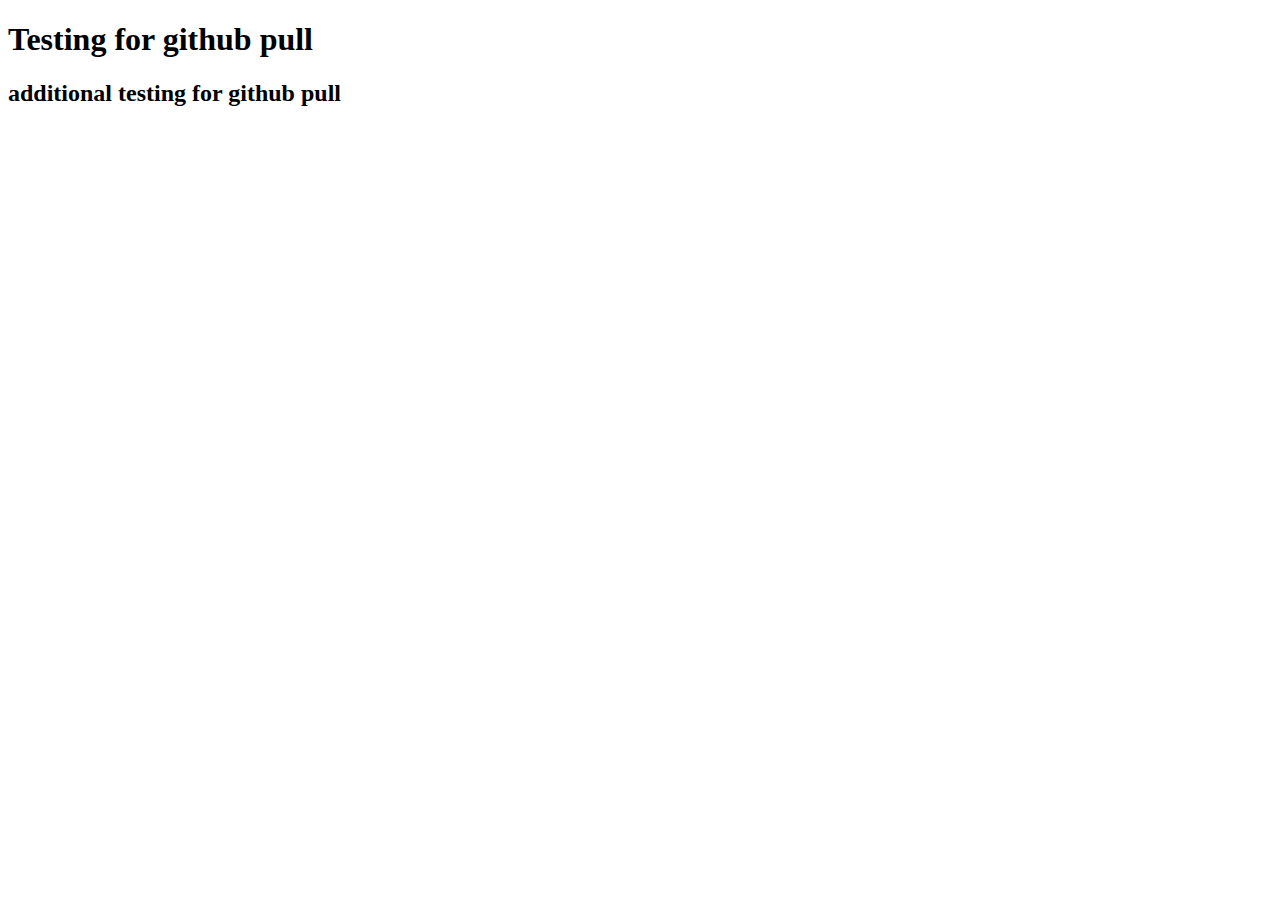
==== Personal Portfolio/index.html @ d337d253 "testing git push and pull" ====
<!DOCTYPE html>
<html lang="en">
<head>
    <meta charset="UTF-8">
    <meta http-equiv="X-UA-Compatible" content="IE=edge">
    <meta name="viewport" content="width=device-width, initial-scale=1.0">
    <title>Document</title>
</head>
<body>
    <h1>Testing for github pull</h1>
    <h2>additional testing for github pull</h2>
</body>
</html>
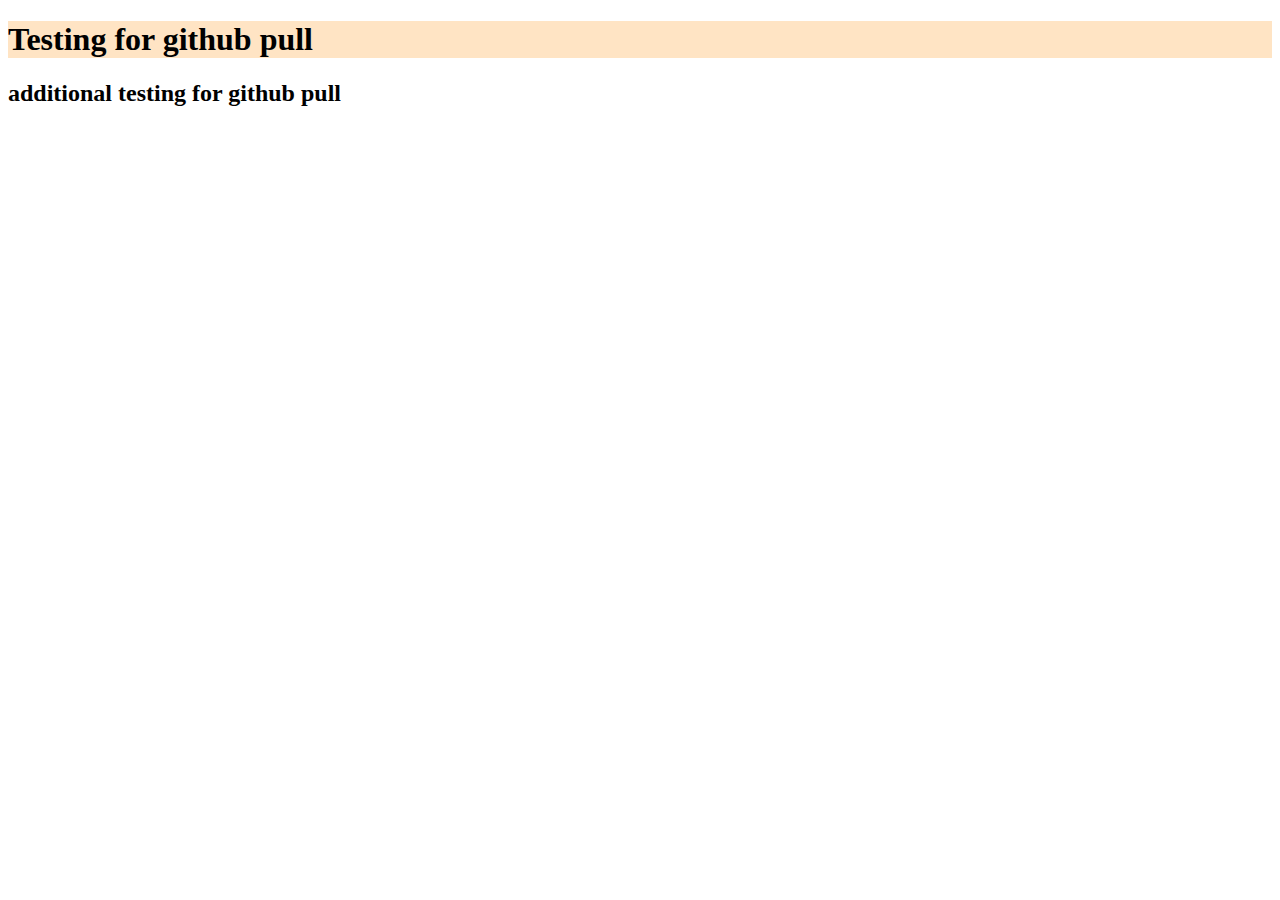
==== commit 977c9899: "addes css" ====
--- a/Personal Portfolio/index.html
+++ b/Personal Portfolio/index.html
@@ -4,6 +4,7 @@
     <meta charset="UTF-8">
     <meta http-equiv="X-UA-Compatible" content="IE=edge">
     <meta name="viewport" content="width=device-width, initial-scale=1.0">
+    <link rel="stylesheet" href="style.css"/>
     <title>Document</title>
 </head>
 <body>
--- a/Personal Portfolio/style.css
+++ b/Personal Portfolio/style.css
@@ -0,0 +1,3 @@
+h1 {
+    background-color: bisque;
+}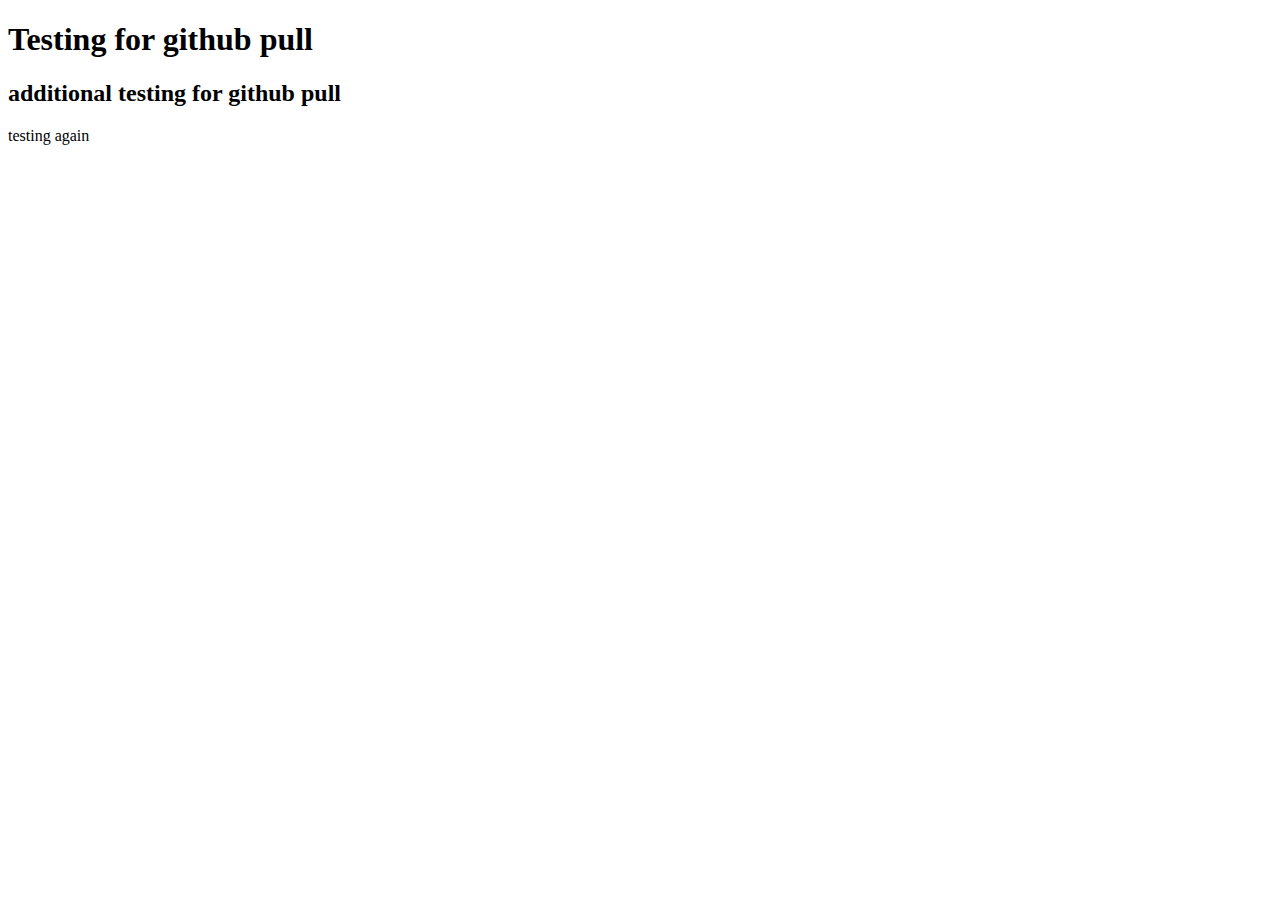
==== commit b0e57af5: "testing git" ====
--- a/Personal Portfolio/index.html
+++ b/Personal Portfolio/index.html
@@ -10,5 +10,7 @@
 <body>
     <h1>Testing for github pull</h1>
     <h2>additional testing for github pull</h2>
+    <p>testing again</p>
+    <script src="https://cdn.freecodecamp.org/testable-projects-fcc/v1/bundle.js"> </script>
 </body>
 </html>